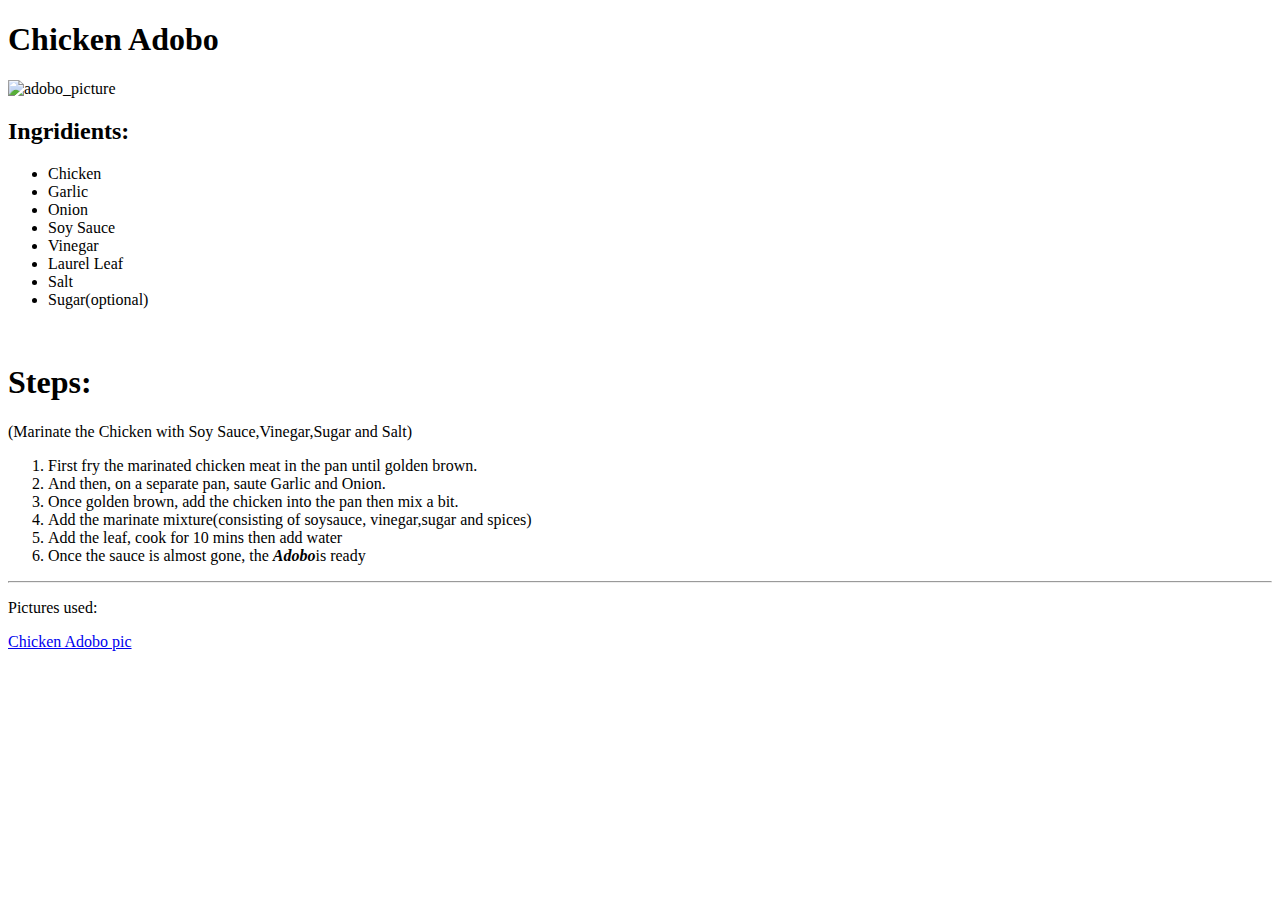
==== index.html @ e6ee89a9 "Added adobo into the recipe" ====
<!DOCTYPE html>
<html lang="en">
<head>
    <meta charset="UTF-8">
    <meta name="viewport" content="width=device-width, initial-scale=1.0">
    <title>Recipes</title>
</head>
<body>
    <h1><strong> Chicken Adobo </strong></h1>
    <img src="https://panlasangpinoy.com/wp-content/uploads/2018/11/Chicken-Adobo-Recipe.jpg" alt="adobo_picture">
    <h2>Ingridients:</h2>
    <ul>
        <li>Chicken</li>
        <li>Garlic</li>
        <li>Onion</li>
        <li>Soy Sauce</li>
        <li>Vinegar</li>
        <li>Laurel Leaf</li>
        <li>Salt</li>
        <li>Sugar(optional)</li>
    </ul>
    <br>
    <h1>Steps:</h1>
    <p>(Marinate the Chicken with Soy Sauce,Vinegar,Sugar and Salt)</p>
    <ol>
        <li>First fry the marinated chicken meat in the pan until golden brown.</li>
        <li>And then, on a separate pan, saute Garlic and Onion.</li>
        <li>Once golden brown, add the chicken into the pan then mix a bit.</li>
        <li>Add the marinate mixture(consisting of soysauce, vinegar,sugar and spices)</li>
        <li>Add the leaf, cook for 10 mins then add water</li>
        <li>Once the sauce is almost gone, the <strong><em>Adobo</em></strong>is ready</li>
    </ol>
    <footer>
        <hr>
        <p>Pictures used:</p>
        <a href="https://panlasangpinoy.com/wp-content/uploads/2018/11/Chicken-Adobo-Recipe.jpg">   Chicken Adobo pic</a>
    </footer>
</body>
</html>
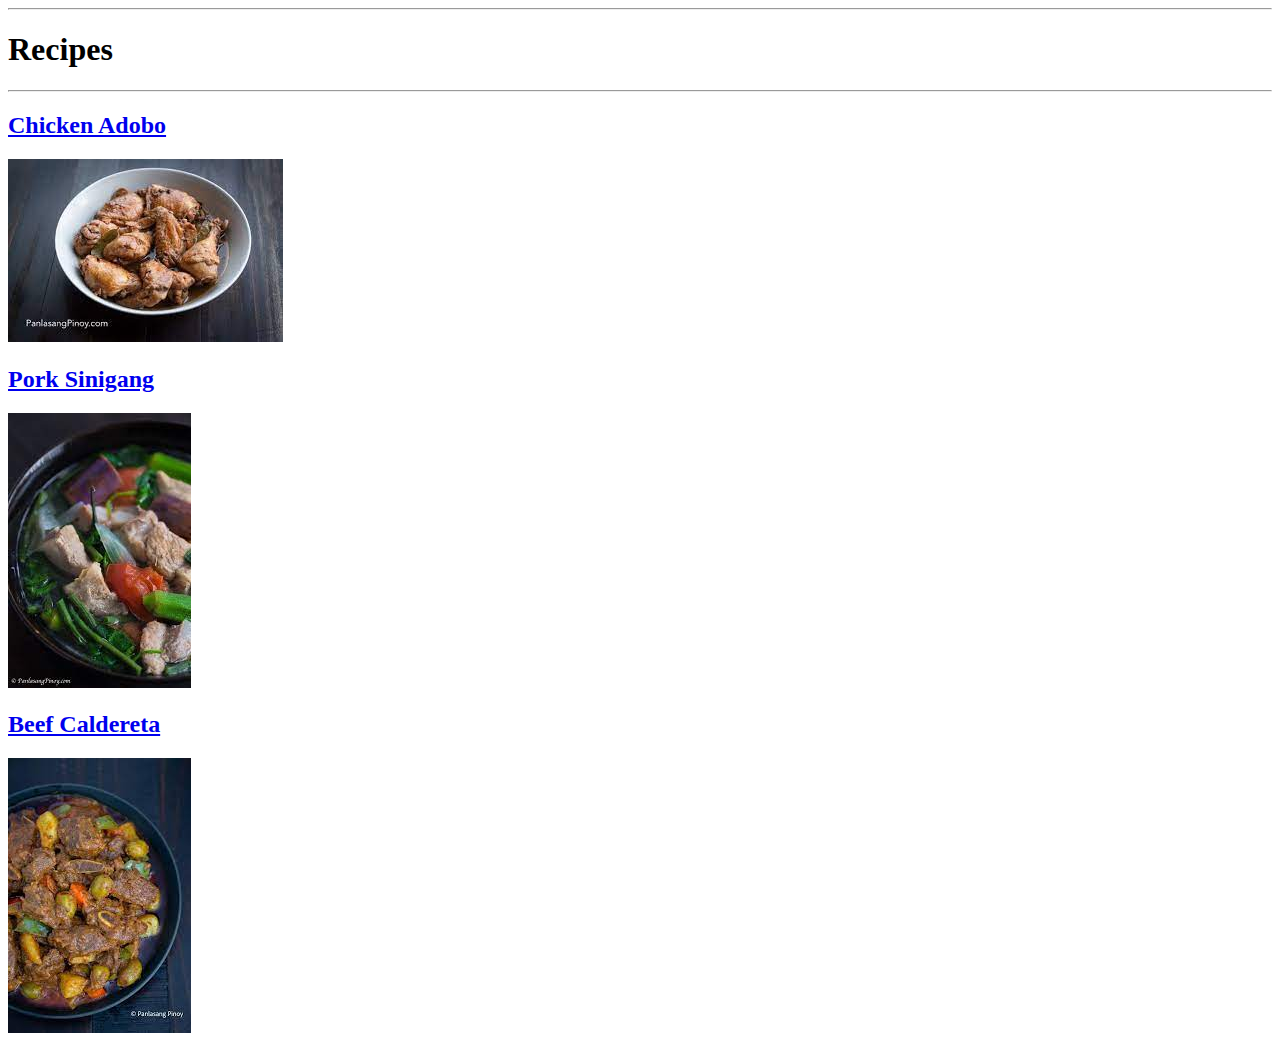
==== commit f1ef6f8c: "Recreated index.html to be the main page of recipe Added caldereta.html as the third recipe" ====
--- a/index.html
+++ b/index.html
@@ -6,34 +6,17 @@
     <title>Recipes</title>
 </head>
 <body>
-    <h1><strong> Chicken Adobo </strong></h1>
-    <img src="https://panlasangpinoy.com/wp-content/uploads/2018/11/Chicken-Adobo-Recipe.jpg" alt="adobo_picture">
-    <h2>Ingridients:</h2>
-    <ul>
-        <li>Chicken</li>
-        <li>Garlic</li>
-        <li>Onion</li>
-        <li>Soy Sauce</li>
-        <li>Vinegar</li>
-        <li>Laurel Leaf</li>
-        <li>Salt</li>
-        <li>Sugar(optional)</li>
-    </ul>
+    <hr>
+    <h1>Recipes</h1>
+    <hr>
+    <a href="adobo.html"><h2>Chicken Adobo</h2></a>
+    <img src="[data-uri]" alt="">
     <br>
-    <h1>Steps:</h1>
-    <p>(Marinate the Chicken with Soy Sauce,Vinegar,Sugar and Salt)</p>
-    <ol>
-        <li>First fry the marinated chicken meat in the pan until golden brown.</li>
-        <li>And then, on a separate pan, saute Garlic and Onion.</li>
-        <li>Once golden brown, add the chicken into the pan then mix a bit.</li>
-        <li>Add the marinate mixture(consisting of soysauce, vinegar,sugar and spices)</li>
-        <li>Add the leaf, cook for 10 mins then add water</li>
-        <li>Once the sauce is almost gone, the <strong><em>Adobo</em></strong>is ready</li>
-    </ol>
-    <footer>
-        <hr>
-        <p>Pictures used:</p>
-        <a href="https://panlasangpinoy.com/wp-content/uploads/2018/11/Chicken-Adobo-Recipe.jpg">   Chicken Adobo pic</a>
-    </footer>
+    <a href="sinigang.html"><h2>Pork Sinigang</h2></a>
+    <img src="[data-uri]" alt="">
+    <br>
+    <a href="caldereta.html"><h2>Beef Caldereta</h2></a>
+    <img src="[data-uri]" alt="">
+    
 </body>
 </html>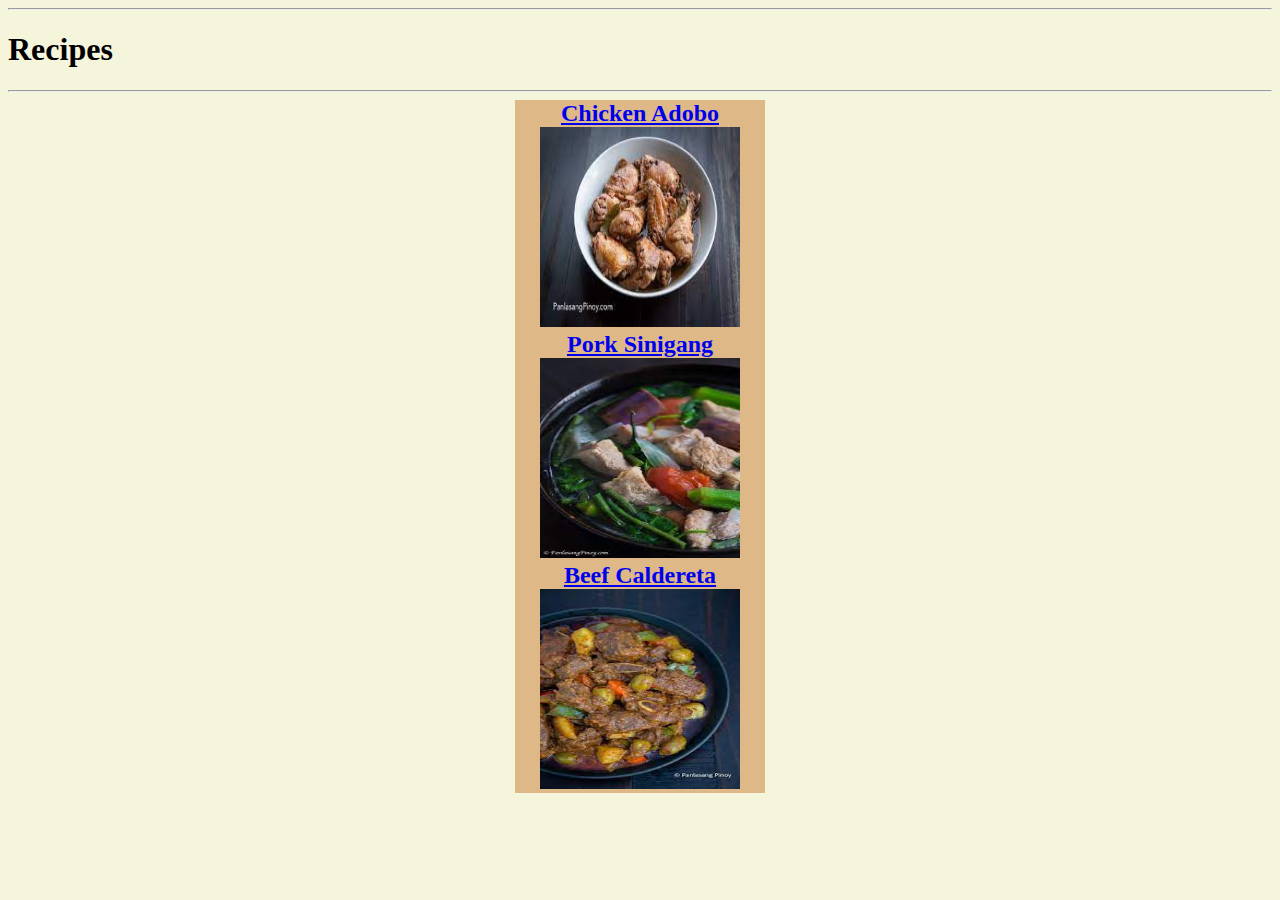
==== commit 2ccbc0a6: "Made som ugly css designs in main page (need healp)" ====
--- a/index.html
+++ b/index.html
@@ -3,20 +3,28 @@
 <head>
     <meta charset="UTF-8">
     <meta name="viewport" content="width=device-width, initial-scale=1.0">
+    
+    <link rel="stylesheet" href="style.css">
     <title>Recipes</title>
 </head>
 <body>
     <hr>
-    <h1>Recipes</h1>
+    <div class="titles">
+        <h1>Recipes</h1>
+    </div>
+    
     <hr>
-    <a href="adobo.html"><h2>Chicken Adobo</h2></a>
-    <img src="[data-uri]" alt="">
-    <br>
-    <a href="sinigang.html"><h2>Pork Sinigang</h2></a>
-    <img src="[data-uri]" alt="">
-    <br>
-    <a href="caldereta.html"><h2>Beef Caldereta</h2></a>
-    <img src="[data-uri]" alt="">
+    <div class="lists">
+        <a href="adobo.html"><h2 class="lists">Chicken Adobo</h2></a>
+        <img src="pictures/adobo.jpeg" alt="">
+        <br>
+        <a href="sinigang.html"><h2 class="lists">Pork Sinigang</h2></a>
+        <img src="pictures/sinigang.jpeg" alt="">
+        <br>
+        <a href="caldereta.html"><h2 class="lists">Beef Caldereta</h2></a>
+        <img src="pictures/caldereta.jpeg" alt=""> 
+    </div>
+    
     
 </body>
 </html>--- a/style.css
+++ b/style.css
@@ -0,0 +1,21 @@
+* {
+    background-color: beige;
+}
+
+img {
+    width: 200px;
+    height: 200px;
+}
+
+.lists {
+    text-align: center;
+    align-items: center;
+    background-color: burlywood;
+    width: 250px;
+    height: auto;
+    margin: auto;
+}
+div{
+    border-color: black;
+    background-color: aliceblue;
+}
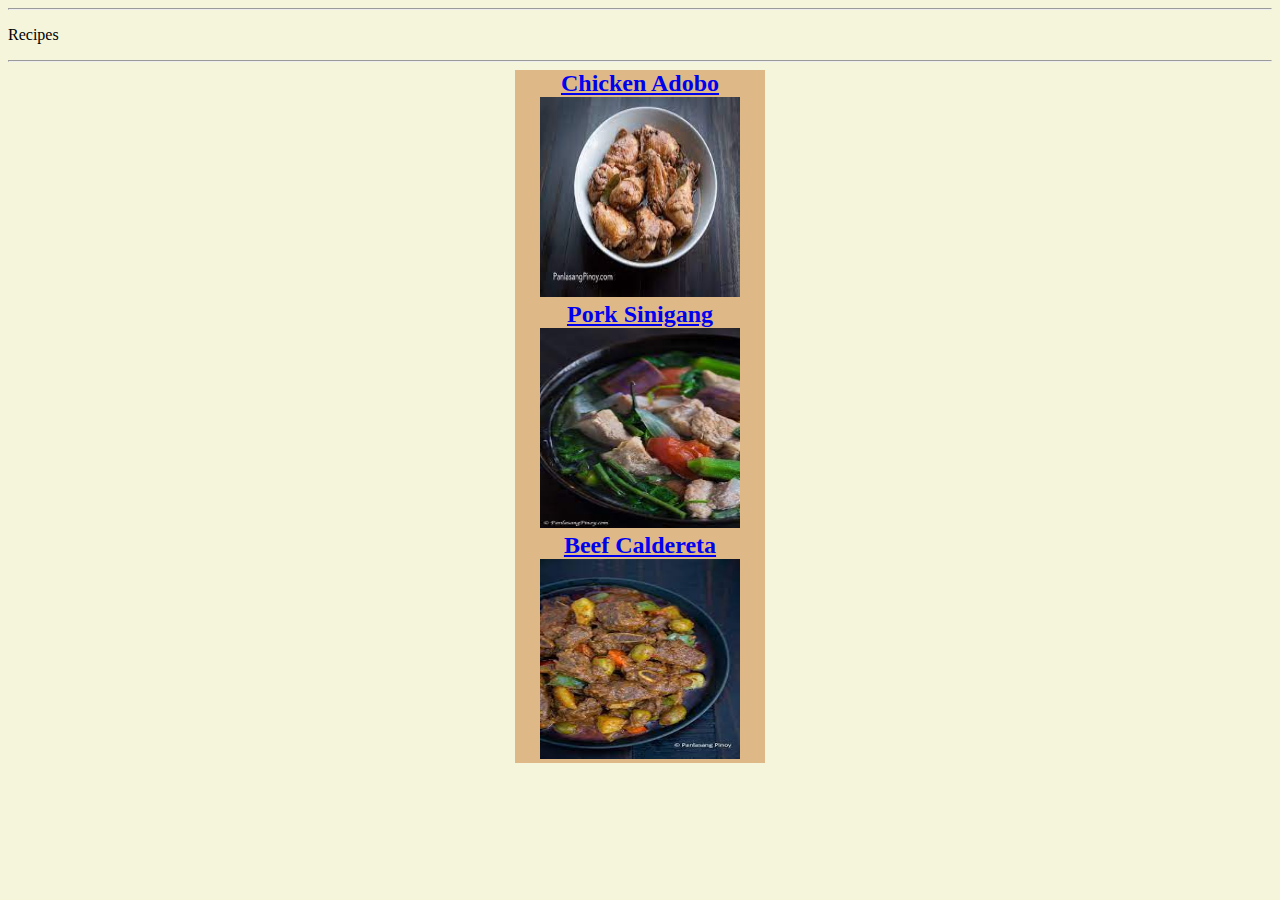
==== commit 1a2066b2: "A better version of css, separators, for index" ====
--- a/index.html
+++ b/index.html
@@ -5,12 +5,12 @@
     <meta name="viewport" content="width=device-width, initial-scale=1.0">
     
     <link rel="stylesheet" href="style.css">
-    <title>Recipes</title>
+    <title>Odin-Recipes</title>
 </head>
 <body>
     <hr>
     <div class="titles">
-        <h1>Recipes</h1>
+        <p class="recipe">Recipes</p>
     </div>
     
     <hr>
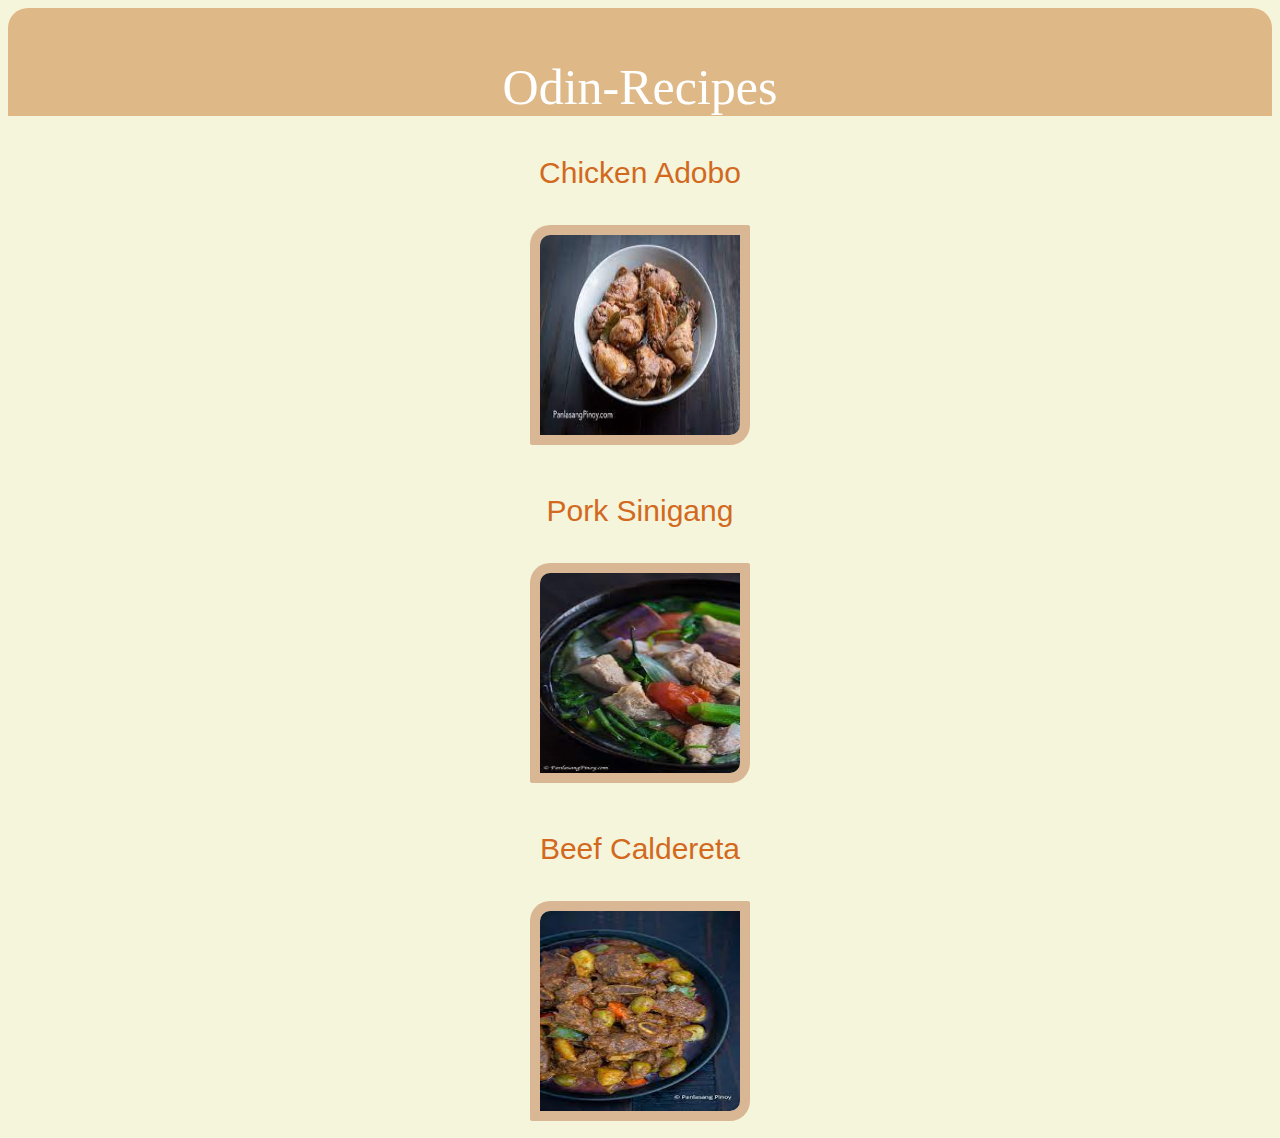
==== commit cb0a4936: "updated caldereta and index htmls" ====
--- a/index.html
+++ b/index.html
@@ -8,21 +8,33 @@
     <title>Odin-Recipes</title>
 </head>
 <body>
-    <hr>
-    <div class="titles">
-        <p class="recipe">Recipes</p>
+
+    <div class="header">
+        <p class="title">Odin-Recipes</p>
     </div>
+
+    <div class="list">
+        <div class="row">
+            <a href="adobo.html">
+            <p>Chicken Adobo</p>
+            <img src="pictures/adobo.jpeg" alt="">
+            </a>
+        </div>
     
-    <hr>
-    <div class="lists">
-        <a href="adobo.html"><h2 class="lists">Chicken Adobo</h2></a>
-        <img src="pictures/adobo.jpeg" alt="">
-        <br>
-        <a href="sinigang.html"><h2 class="lists">Pork Sinigang</h2></a>
-        <img src="pictures/sinigang.jpeg" alt="">
-        <br>
-        <a href="caldereta.html"><h2 class="lists">Beef Caldereta</h2></a>
-        <img src="pictures/caldereta.jpeg" alt=""> 
+        <div class="row">
+            <a href="sinigang.html">
+            <p>Pork Sinigang</p>
+            <img src="pictures/sinigang.jpeg" alt="">
+            </a>
+        </div>
+        
+        <div class="row">
+            <a href="caldereta.html">
+            <p>Beef Caldereta</p>
+            <img src="pictures/caldereta.jpeg" alt=""> 
+            </a>
+        </div>
+        
     </div>
     
     
--- a/style.css
+++ b/style.css
@@ -5,17 +5,47 @@
 img {
     width: 200px;
     height: 200px;
+    border-radius: 2px;
+    margin-top: 5px;
+    margin-bottom: 5px;
+    border-top-left-radius: 20px;
+    border-bottom-right-radius: 20px;
+    border-color: rgba(202, 146, 105, 0.623);
+    border-style: solid;
+    border-width: 10px;
 }
 
-.lists {
+div {
     text-align: center;
     align-items: center;
+}
+
+
+.header .title {
+    padding-top: 50px;
+    font-size: 50px;
+    font-family: Cambria, Cochin, Georgia, Times, 'Times New Roman', serif;
+    color: white;
     background-color: burlywood;
-    width: 250px;
-    height: auto;
-    margin: auto;
+    margin: 0;
+    border-top-right-radius: 20px;
+    border-top-left-radius: 20px;
 }
-div{
-    border-color: black;
-    background-color: aliceblue;
+
+a {
+    text-decoration: none;
 }
+p {
+    background-color: transparent;
+    color: black;
+    padding-top: 10px;
+    font-size: 30px;
+    font-weight:100px;
+}
+
+.row p{
+    color:chocolate;
+    font-family: 'Segoe UI', Tahoma, Geneva, Verdana, sans-serif;
+}
+
+
